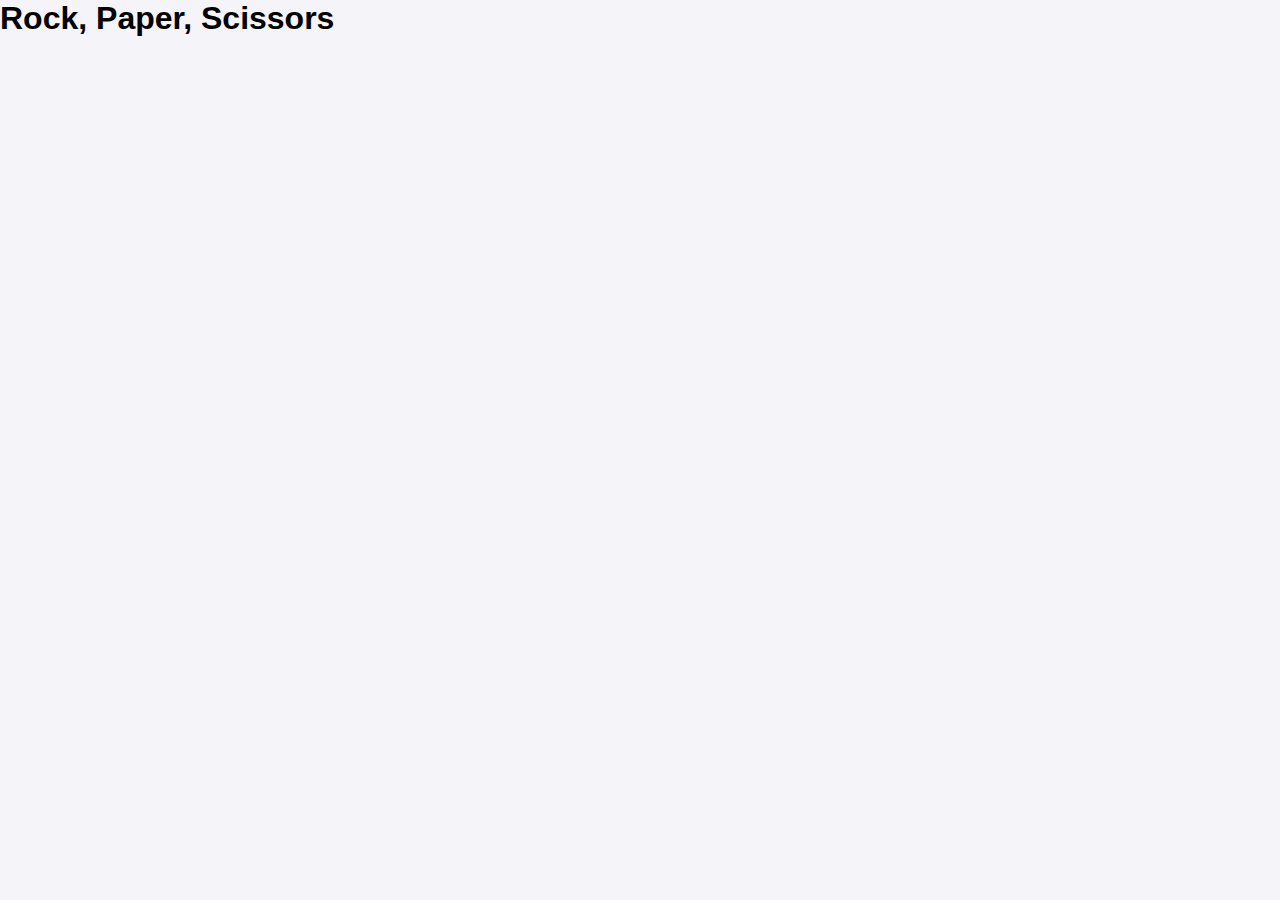
==== index.html @ e0e929d6 "telegeram html mini app init" ====
<!DOCTYPE html>
<html lang="en">
  <head>
    <meta charset="UTF-8" />
    <meta name="viewport" content="width=device-width, initial-scale=1.0" />
    <title>Splash</title>
    <link rel="stylesheet" href="css/style.css" />
  </head>
  <body>
    <div class="container splash-screen">
      <h1>Rock, Paper, Scissors</h1>
    </div>
  </body>
</html>
---- css/style.css ----
* {
    margin: 0;
    padding: 0;
    box-sizing: border-box;
}

body {
    font-family: Arial, sans-serif;
    background-color: #f4f4f9;
}

.main-menu {
    width: 100%;
    padding: 20px;
}

.header {
    background-color: #ffffff;
    padding: 15px;
    border-radius: 10px;
    display: flex;
    justify-content: space-between;
    align-items: center;
    margin-bottom: 20px;
}

.profile-section {
    display: flex;
    align-items: center;
}

.profile-img {
    width: 50px;
    height: 50px;
    border-radius: 50%;
    margin-right: 10px;
}

.profile-info {
    display: flex;
    flex-direction: column;
    justify-content: center;
}

.profile-info h1 {
    font-size: 18px;
    font-weight: bold;
    margin: 0;
}

.profile-info p {
    font-size: 14px;
    color: #555;
    margin: 0;
}

.coins-notifications {
    display: flex;
    align-items: center;
}

.coins-section {
    display: flex;
    align-items: center;
    background-color: #fff5d1;
    padding: 5px 10px;
    border-radius: 20px;
    margin-right: 15px;
}

.coins-section img {
    width: 20px;
    margin-right: 5px;
}

.coins-section span {
    font-weight: bold;
    font-size: 16px;
}

.notifications {
    position: relative;
}

.notifications img {
    width: 24px;
}

.notifications span {
    position: absolute;
    top: -5px;
    right: -5px;
    background-color: red;
    color: white;
    font-size: 10px;
    padding: 2px 5px;
    border-radius: 50%;
}

.leaderboard {
    background-color: #ffffff;
    padding: 15px;
    border-radius: 10px;
    margin-bottom: 20px;
}

.leaderboard h2 {
    font-size: 20px;
    margin-bottom: 10px;
}

.leaderboard-list {
    display: flex;
    flex-direction: column;
    gap: 10px;
}

.leader {
    display: flex;
    align-items: center;
    justify-content: space-between;
    padding: 10px;
    background-color: #f7f7f7;
    border-radius: 10px;
}

.leader img {
    width: 40px;
    height: 40px;
    border-radius: 50%;
}

.leader span {
    font-size: 14px;
    margin-right: 10px;
}

.wins {
    color: green;
}

.losses {
    color: red;
}

.buttons {
    display: flex;
    flex-direction: column;
    gap: 15px;
}

.button {
    padding: 15px;
    border: none;
    border-radius: 10px;
    font-size: 16px;
    font-weight: bold;
    color: black;
    cursor: pointer;
    text-align: center;
    background-color: #F4A300;
}

.button img {
    width: 20px;
    height: 20px;
    margin-right: 10px;
}

.button-content {
    display: flex;
    align-items: center;
    justify-content: center;
}

.button-subtext {
    font-size: 12px;
    color: #666;
    margin-top: 5px;
}

.one-vs-one {
    background-color: #F4A300;
}

.tournament {
    background-color: #ffcc00;
}
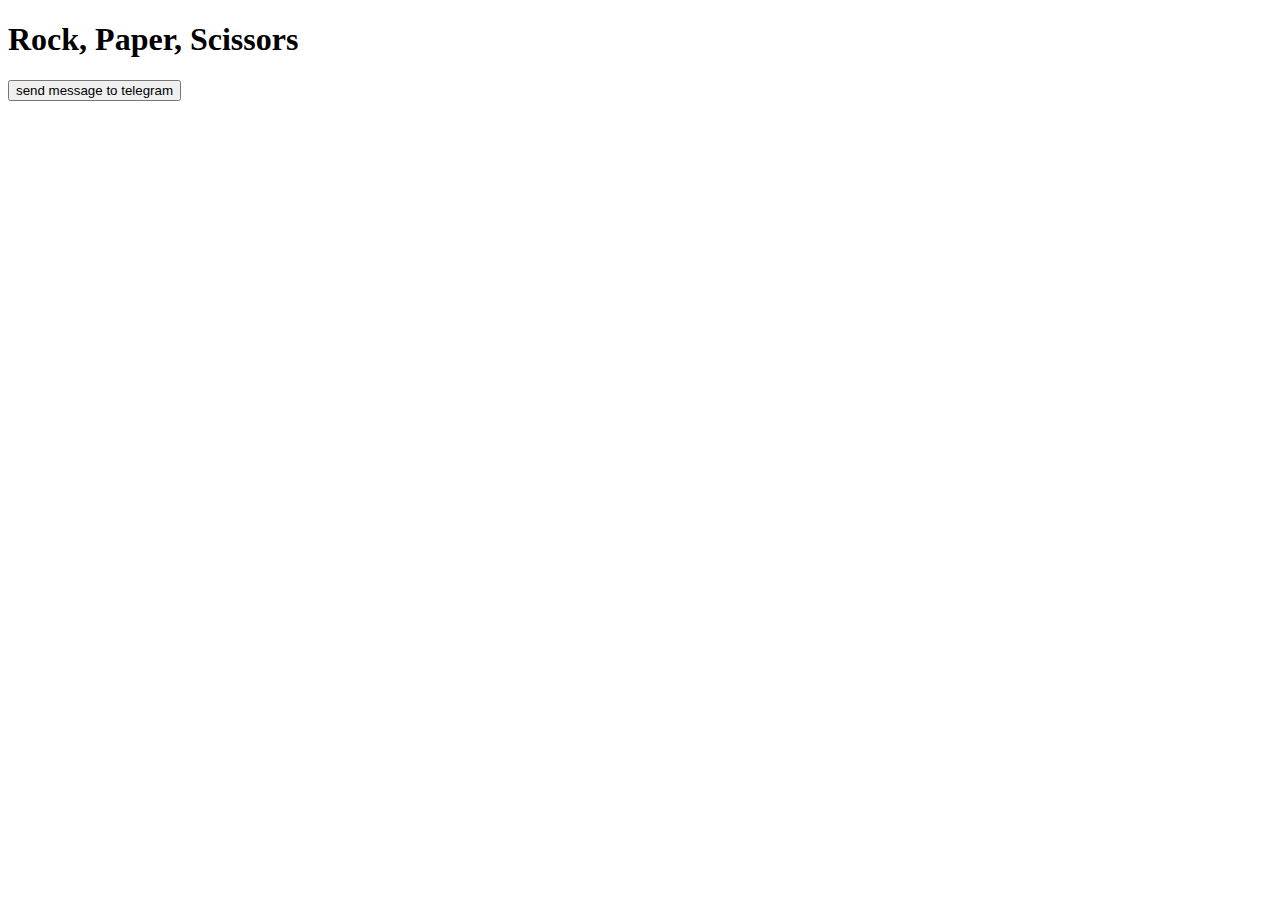
==== commit 08c47983: "calling api" ====
--- a/index.html
+++ b/index.html
@@ -3,12 +3,22 @@
   <head>
     <meta charset="UTF-8" />
     <meta name="viewport" content="width=device-width, initial-scale=1.0" />
+    <script src="https://telegram.org/js/telegram-web-app.js"></script>
     <title>Splash</title>
-    <link rel="stylesheet" href="css/style.css" />
+
+    <link rel="stylesheet" href="style.css" />
   </head>
   <body>
     <div class="container splash-screen">
       <h1>Rock, Paper, Scissors</h1>
+      <div class="icon-container"></div>
+      <!-- Button to trigger API call -->
+      <button id="apiButton">send message to telegram</button>
+
+      <!-- Div to display API response -->
+      <div id="apiResponse"></div>
     </div>
+
+    <script src="app.js"></script>
   </body>
 </html>
